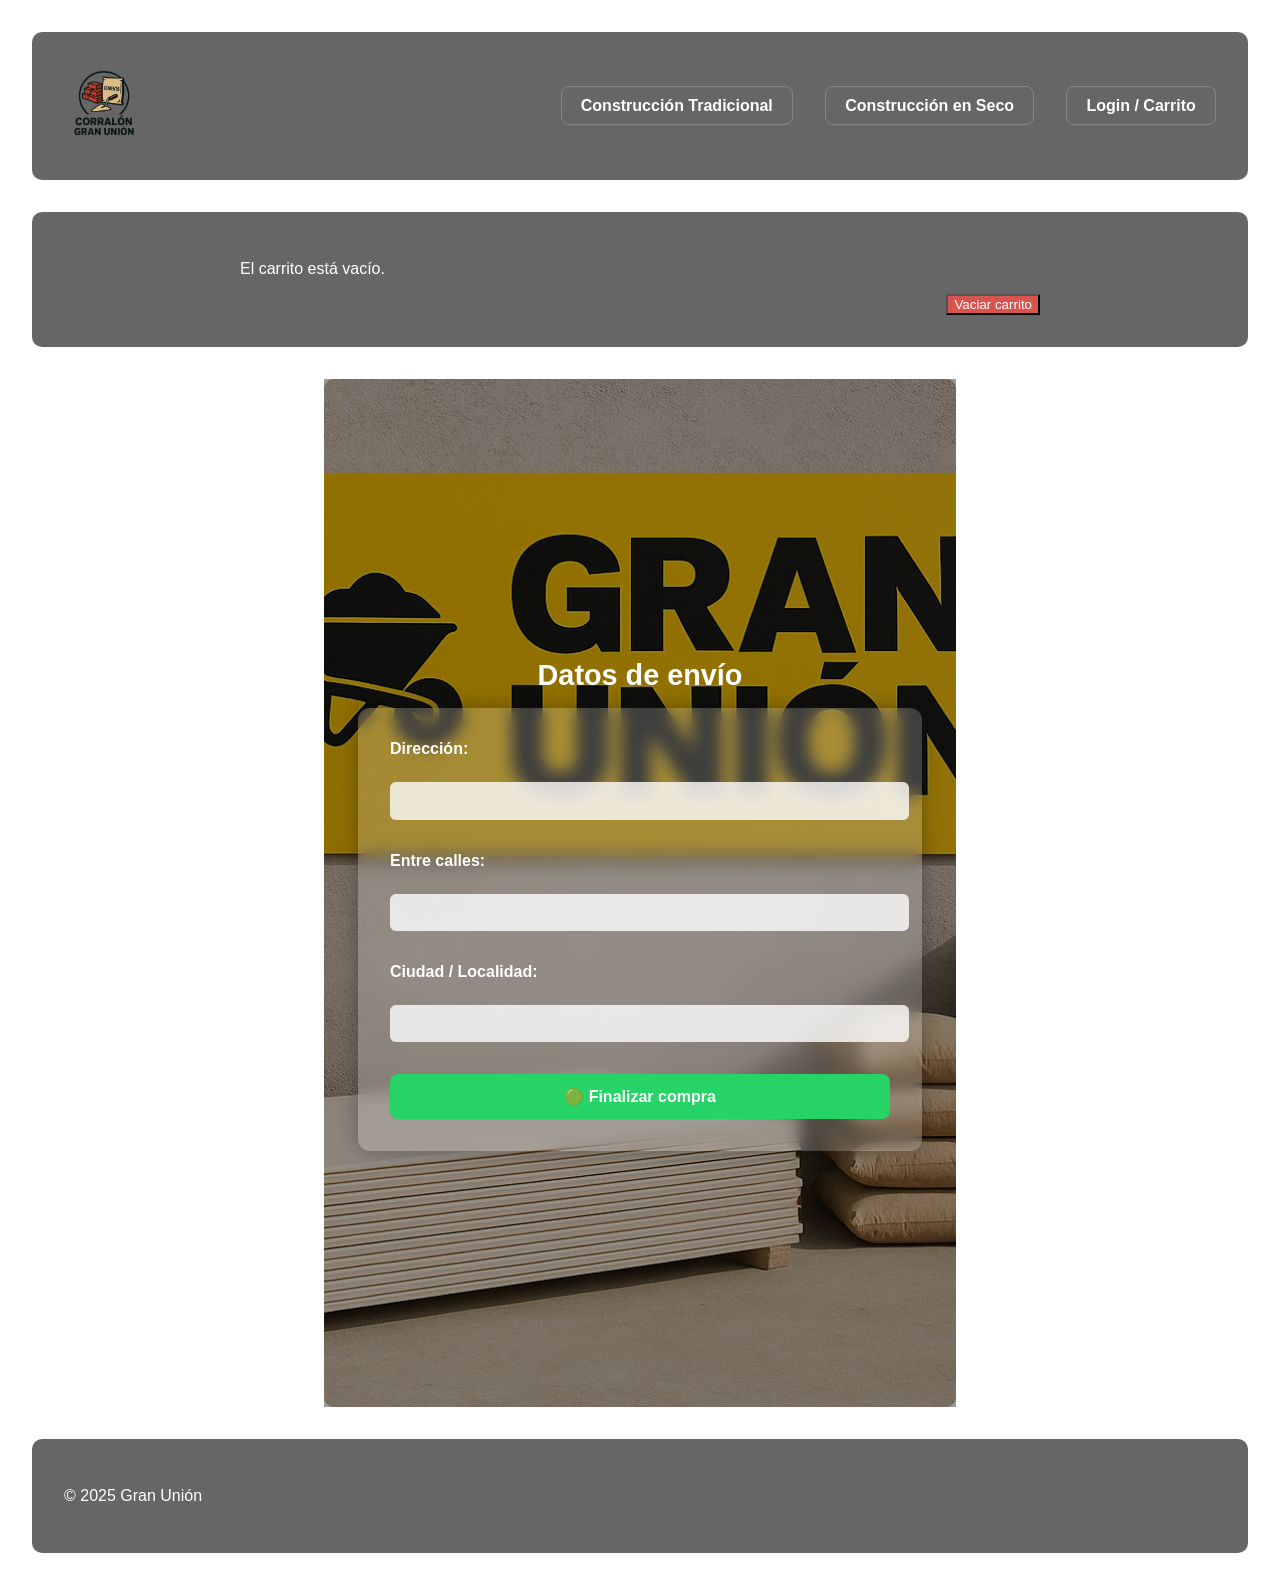
==== carrito.html @ c60271c2 "first commit" ====
<!DOCTYPE html>
<html lang="es">
<head>
    <meta charset="UTF-8" />
    <title>Carrito de Compras - Gran Unión</title>
    <link rel="stylesheet" href="style.css" />
    <script src="logica.js" defer></script>
</head>
<body>
    <header>
        <a href="index.html" class="logo-link">
            <img src="imagen/logo/gran-union-logo.png" alt="Logo Gran Unión" class="logo logo-seccion" />
        </a>
    <nav>
        <ul class="menu">
            <li><a href="traditional.html">Construcción Tradicional</a></li>
            <li><a href="seco.html">Construcción en Seco</a></li>
            <li><a href="login.html">Login / Carrito</a></li>
        </ul>
    </nav>
</header>

<main>
    <!-- Aquí se muestra el contenido del carrito -->
    <section id="carrito"></section>

    <!-- Botones de accion -->
    <div class="carrito-controles">
        <button id="btn-vaciar">Vaciar carrito</button>
    </div>    
</main>

<section id="envio">
    <h2 class="envio-titulo">Datos de envío</h2>
        <form id="form-envio" onsubmit="finalizarCompra(event)">
            <label for="direccion">Dirección:</label>
            <input type="text" id="direccion" required />

        <label for="entreCalles">Entre calles:</label>
        <input type="text" id="entreCalles" required />

        <label for="ciudad">Ciudad / Localidad:</label>
        <input type="text" id="ciudad" required />

        <button type="submit" class="finalizar">🟢 Finalizar compra</button>
    </form>
</section>

<footer>
    <p>&copy; 2025 Gran Unión</p>

</footer>

<script>
    document.addEventListener("DOMContentLoaded", () => {
    mostrarCarrito(); // Llama a la función principal
});
</script>
</body>
</html>
---- style.css ----
/* ===========================
    Catálogo de productos
   =========================== */
#catalogo {
    display: grid;
    grid-template-columns: repeat(auto-fit, minmax(250px, 1fr));
    gap: 2rem;
    padding: 2rem;
}
article.producto {
    background-color: #fff;
    border: 1px solid #ddd;
    border-radius: 10px;
    padding: 1rem;
    box-shadow: 0 2px 6px rgba(0,0,0,0.1);
    text-align: center;
    transition: transform 0.2s ease;
}
article.producto:hover { transform: scale(1.03); }
article.producto img { max-width: 100%; border-radius: 6px; margin-bottom: 1rem; }
article.producto h3 { font-size: 1.2rem; color: #333; margin-bottom: 0.5rem; }
article.producto p { font-size: 0.95rem; color: #555; margin: 0.5rem 0; }
article.producto button {
    background-color: #007bff; color: white; border: none;
    padding: 0.6rem 1.2rem; border-radius: 5px; cursor: pointer;
    font-weight: bold; margin-top: 0.5rem; transition: background-color 0.2s ease;
}
article.producto button:hover { background-color: #0056b3; }

/* ===========================
    Fondo y estructura general
   =========================== */
body {
    background: url("imagen/fondos/construccion-principal.jpg") no-repeat center center fixed;
    background-size: cover;
    font-family: "Poppins", sans-serif;
    color: white;
    margin: 0;
    padding: 0;
}
main, header, footer {
    background-color: rgba(0, 0, 0, 0.6);
    padding: 2rem;
    border-radius: 10px;
    margin: 2rem;
}

/* ===========================
    Header centrado (inicio)
   =========================== */
.header-inicio {
    display: flex;
    flex-direction: column;
    align-items: center;
    justify-content: center;
    padding: 2rem;
    background-color: rgba(0, 0, 0, 0.7);
    border-radius: 10px;
    margin: 2rem;
}
.logo-inicio {
    height: 540px;
    max-width: 100%;
    object-fit: contain;
    margin-bottom: 2rem;
}
.menu-inicio {
    display: flex;
    flex-wrap: wrap;
    justify-content: center;
    gap: 2rem;
    padding: 0;
    margin: 0;
    list-style: none;
}
.menu-inicio li a {
    text-decoration: none;
    color: white;
    font-weight: 600;
    font-size: 1rem;
    padding: 0.6rem 1.2rem;
    border-radius: 8px;
    border: 1px solid rgba(255,255,255,0.2);
    transition: background-color 0.3s ease, transform 0.2s ease;
}
.menu-inicio li a:hover,
.menu-inicio li a.activo {
    background-color: #ffd700;
    color: #000;
    transform: scale(1.05);
}
.menu-inicio li a.activo { pointer-events: none; }

/* ===========================
    Header en secciones
   =========================== */
.logo-seccion { height: 80px; }
header:not(.header-inicio) {
    display: flex;
    justify-content: space-between;
    align-items: center;
}
.menu {
    list-style: none;
    display: flex;
    gap: 2rem;
}
.menu li a {
    text-decoration: none;
    color: white;
    font-weight: 600;
    padding: 0.6rem 1.2rem;
    border-radius: 8px;
    border: 1px solid rgba(255,255,255,0.2);
    transition: background-color 0.3s ease, transform 0.2s ease;
}
.menu li a:hover,
.menu li a.activo {
    background-color: #ffd700;
    color: #000;
    transform: scale(1.05);
}
.menu li a.activo { pointer-events: none; }

/* ===========================
    Carrito
   =========================== */
#carrito {
    display: flex;
    flex-direction: column;
    gap: 20px;
    max-width: 800px;
    margin: auto;
}
.card-carrito {
    display: flex;
    gap: 15px;
    padding: 15px;
    border: 1px solid #ddd;
    border-radius: 8px;
    background: #fafafa;
    box-shadow: 0 2px 5px rgba(0,0,0,0.1);
}
.carrito-imagen { width: 120px; border-radius: 6px; object-fit: cover; }
.carrito-info h3 { margin: 0 0 5px; font-size: 18px; color: #333; }
.carrito-info p { font-size: 14px; color: #555; margin: 3px 0; }
.carrito-acciones button {
    margin-right: 8px;
    padding: 5px 10px;
    border: none;
    border-radius: 4px;
    background: #0078d7;
    color: white;
    cursor: pointer;
    transition: background 0.2s;
}
.carrito-acciones button:hover { background: #005a9e; }
.carrito-total {
    text-align: right;
    font-size: 18px;
    font-weight: bold;
}

/* ===========================
    Botones globales del carrito
   =========================== */
.carrito-controles {
    display: flex;
    justify-content: flex-end;
    gap: 15px;
    max-width: 800px;
    margin: auto;
}
#btn-vaciar { background: #d9534f; color: white; }
#btn-vaciar:hover { background: #c9302c; }
#btn-finalizar { background: #5cb85c; color: white; }
#btn-finalizar:hover { background: #449d44; }

/* ===========================
    Toast moderno (login y carrito)
   =========================== */
.toast {
    position: fixed;
    top: 20px;
    right: 20px;
    background: #2c3e50;
    color: #fff;
    padding: 12px 20px;
    border-radius: 6px;
    box-shadow: 0 4px 8px rgba(0,0,0,0.3);
    opacity: 0;
    transform: translateY(-20px);
    transition: opacity 0.3s ease, transform 0.3s ease;
    z-index: 9999;
}
.toast.show {
    opacity: 1;
    transform: translateY(0);
}
.toast.success { background: #27ae60; }
.toast.error { background: #e74c3c; }

/* Estilo de los requisitos de password */

.requisitos-password {
    font-size: 0.9rem;
    color: #ffd700;
    margin-top: 5px;
    font-weight: 500;
}

/* ===========================
    Formulario de envío
   =========================== */
#envio {
    background: rgba(255,255,255,0.9);
    padding: 2rem;
    border-radius: 10px;
    max-width: 600px;
    margin: 2rem auto;
    color: #333;
}
#envio h2 { font-size: 1.8rem; margin-bottom: 1rem; }
#envio form { display: flex; flex-direction: column; gap: 1rem; }
#envio input {
    padding: 0.6rem;
    border: 1px solid #ccc;
    border-radius: 6px;
    font-size: 1rem;
}
#envio button {
    background: #007bff;
    color: white;
    border: none;
    padding: 0.8rem;
    border-radius: 6px;
    cursor: pointer;
    font-weight: bold;
    transition: background 0.2s ease;
}
#envio button:hover { background: #0056b3; }

/* ===========================
    Redes sociales en el footer
   =========================== */
footer .redes {
    margin-top: 1rem;
    display: flex;
    justify-content: center;
    gap: 1rem;
}

footer .redes img {
    width: 36px;
    height: auto;
    aspect-ratio: 1 / 1;
    object-fit: contain;
    transition: transform 0.2s ease;
}

footer .redes img:hover {
    transform: scale(1.2);
}

/* Boton whatsapp */

.whatsapp {
    position: fixed;
    bottom: 20px;
    right: 20px;
    z-index: 1000;
}

.whatsapp img {
    width: 50px;
    height: 50px;
    border-radius: 50%;
    box-shadow: 0 4px 8px rgba(0,0,0,0.3);
    transition: transform 0.2s ease;
}

.whatsapp img:hover {
    transform: scale(1.1);
}

#envio {
    background-image: url("imagen/logo/gran-union.png");
    background-size: cover;
    background-position: center;
    background-repeat: no-repeat;
    min-height: 100vh;
    padding: 4rem 1rem;
    position: relative;
    display: flex;
    flex-direction: column;
    align-items: center;
    justify-content: center;
}

#envio::before {
    content: "";
    position: absolute;
    inset: 0;
    background: rgba(0, 0, 0, 0.4);
    z-index: 0;
}

.envio-titulo {
    position: relative;
    z-index: 1;
    color: #fff;
    font-size: 2rem;
    margin-bottom: 2rem;
    text-align: center;
}

#form-envio {
    position: relative;
    z-index: 1;
    background-color: rgba(255, 255, 255, 0.2);
    backdrop-filter: blur(8px);
    padding: 2rem;
    border-radius: 12px;
    max-width: 500px;
    width: 100%;
    color: #fff;
    box-shadow: 0 0 20px rgba(0,0,0,0.3);
}

#form-envio label {
    display: block;
    margin-bottom: 0.5rem;
    font-weight: bold;
}

#form-envio input {
    width: 100%;
    padding: 0.6rem;
    margin-bottom: 1rem;
    border: none;
    border-radius: 6px;
    background-color: rgba(255,255,255,0.8);
    color: #333;
    font-size: 1rem;
}

#form-envio button.finalizar {
    background-color: #25d366;
    color: #fff;
    border: none;
    padding: 0.8rem 1.5rem;
    font-size: 1rem;
    border-radius: 8px;
    cursor: pointer;
    transition: background-color 0.3s ease;
}

#form-envio button.finalizar:hover {
    background-color: #1da851;
}

/* ===========================
    Responsive completo
   =========================== */
@media (max-width: 768px) {
    .header-inicio {
        padding: 1rem;
        margin: 1rem;
    }

    .logo-inicio {
        height: 220px;
        margin-bottom: 1rem;
    }

    .menu-inicio {
        flex-direction: column;
        gap: 1rem;
        align-items: center;
    }

    .menu-inicio li a {
        width: 80%;
        text-align: center;
}

    main, header, footer {
        padding: 1rem;
        margin: 1rem;
}

    #catalogo {
        grid-template-columns: 1fr;
        padding: 1rem;
}

    .card-carrito {
        flex-direction: column;
        align-items: center;
        text-align: center;
}

    .carrito-imagen {
        width: 100%;
        max-width: 300px;
}

    .carrito-controles {
        flex-direction: column;
        align-items: center;
}

    #envio {
        padding: 1rem;
        margin: 1rem auto;
}

    footer .redes {
        flex-direction: row;
        justify-content: center;
        gap: 1rem;
        margin-top: 1rem;
}
}

@media (max-width: 768px) {
  /* Logo y header */
    .logo-inicio { height: 220px; margin-bottom: 1rem; }
    .logo-seccion { height: 60px; }

    .header-inicio, header {
        flex-direction: column;
        align-items: center;
        padding: 1rem;
        margin: 1rem;
}

    .menu, .menu-inicio {
        flex-direction: column;
        gap: 1rem;
        align-items: center;
        margin-top: 1rem;
}

    .menu li a, .menu-inicio li a {
        width: 80%;
        text-align: center;
}

  /* Catálogo */
    #catalogo {
        grid-template-columns: 1fr;
        padding: 1rem;
}

    article.producto {
        padding: 1rem;
        margin: 0 auto;
}

  /* Login */
    #login form {
        display: flex;
        flex-direction: column;
        gap: 1rem;
        max-width: 400px;
        margin: 0 auto;
}

  /* Carrito */
    .card-carrito {
        flex-direction: column;
        align-items: center;
        text-align: center;
}

    .carrito-imagen {
        width: 100%;
        max-width: 300px;
}

    .carrito-controles {
        flex-direction: column;
        align-items: center;
        gap: 10px;
}

    .carrito-total {
        text-align: center;
        margin-top: 1rem;
}

  /* Footer redes */
    footer .redes {
        flex-direction: row;
        justify-content: center;
        gap: 1rem;
        margin-top: 1rem;
}
}

@media (max-width: 480px) {
    .logo-inicio { height: 180px; }
    .menu li a, .menu-inicio li a {
        font-size: 0.9rem;
        padding: 0.5rem 1rem;
}

    .toast {
        top: 10px;
        right: 10px;
        padding: 10px 16px;
        font-size: 0.9rem;
}
}
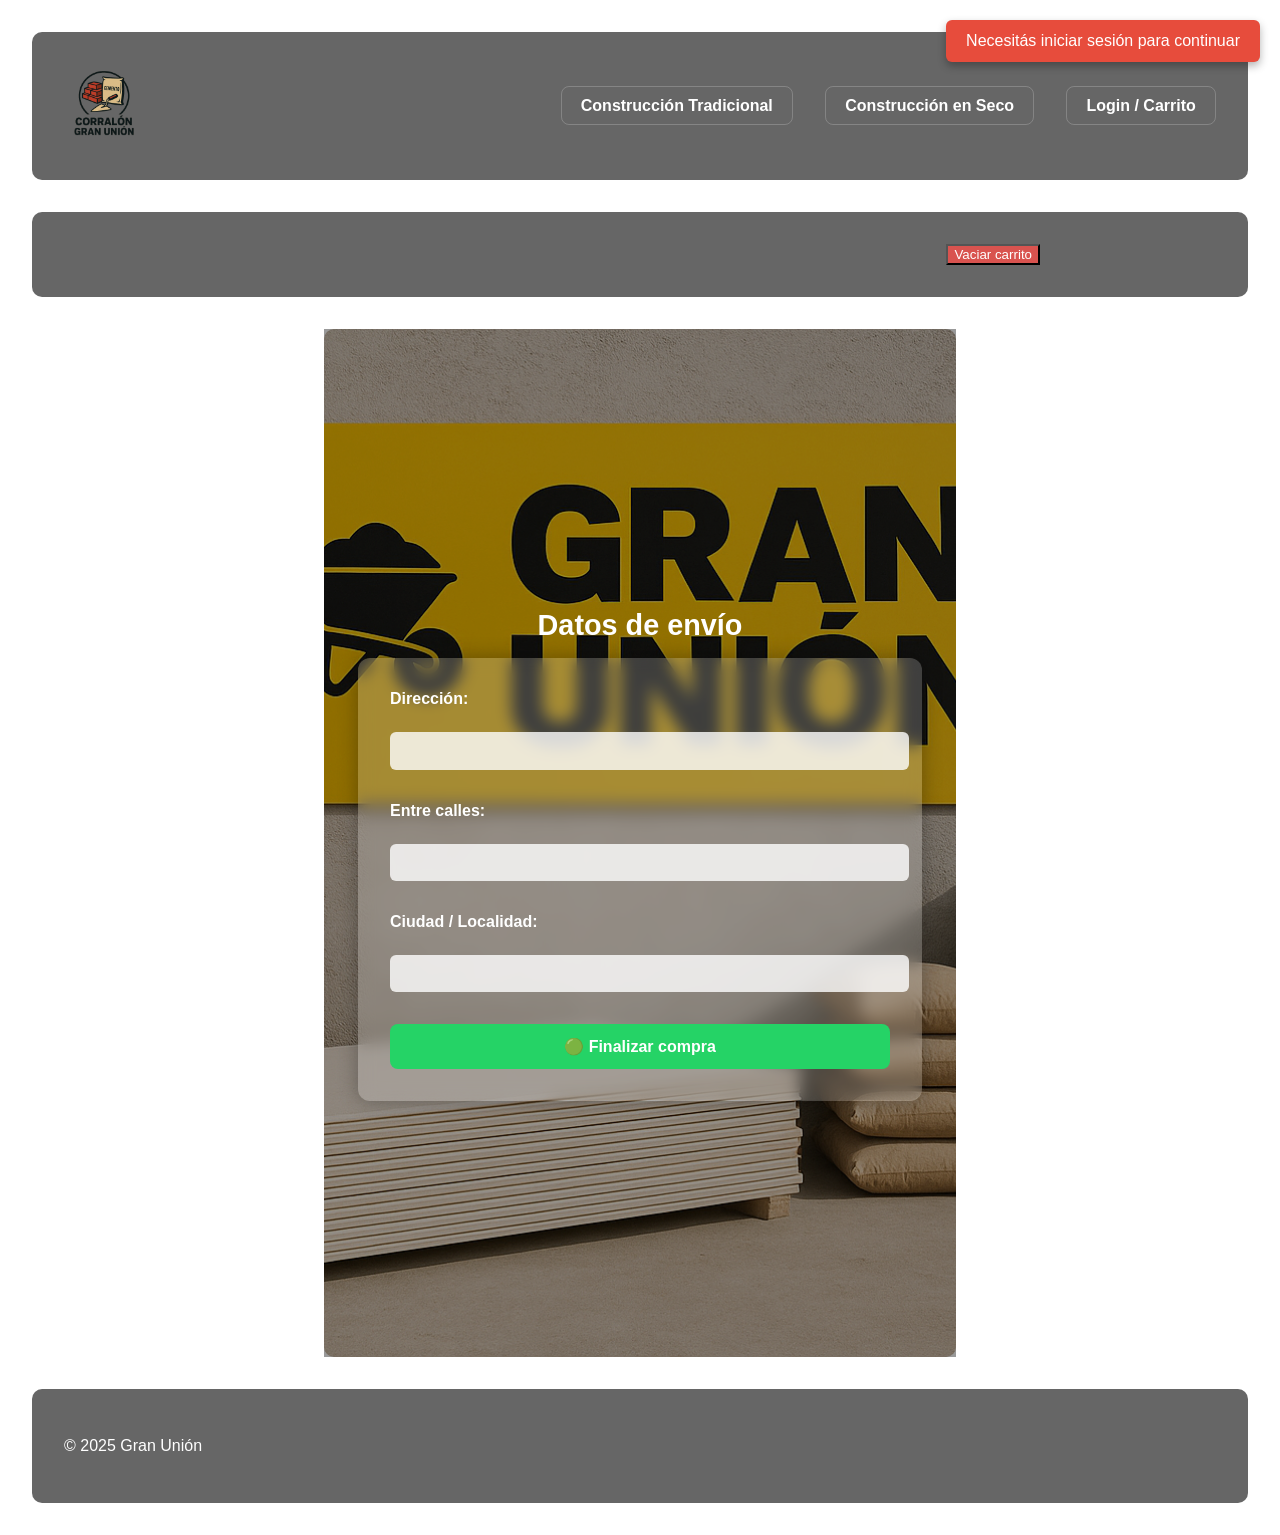
==== commit 0df8b774: "Menu dinamico segun sesion y proteccion del carrito" ====
--- a/carrito.html
+++ b/carrito.html
@@ -21,6 +21,9 @@
 </header>
 
 <main>
+
+    <!-- Barra con el nombre del usuario y botón de salir -->
+    <div id="barra-sesion"></div>
     <!-- Aquí se muestra el contenido del carrito -->
     <section id="carrito"></section>
 
@@ -52,9 +55,19 @@
 </footer>
 
 <script>
+    // Esperamos a que el DOM esté listo Y logica.js (con defer) haya cargado
     document.addEventListener("DOMContentLoaded", () => {
-    mostrarCarrito(); // Llama a la función principal
-});
+        // protegerPagina() redirige al login si no hay token
+        if (protegerPagina()) {
+            mostrarBarraUsuario("barra-sesion");
+            mostrarCarrito();
+        }
+    });
 </script>
+
+<script>
+    document.addEventListener("DOMContentLoaded", actualizarMenu);
+</script>
+
 </body>
 </html>
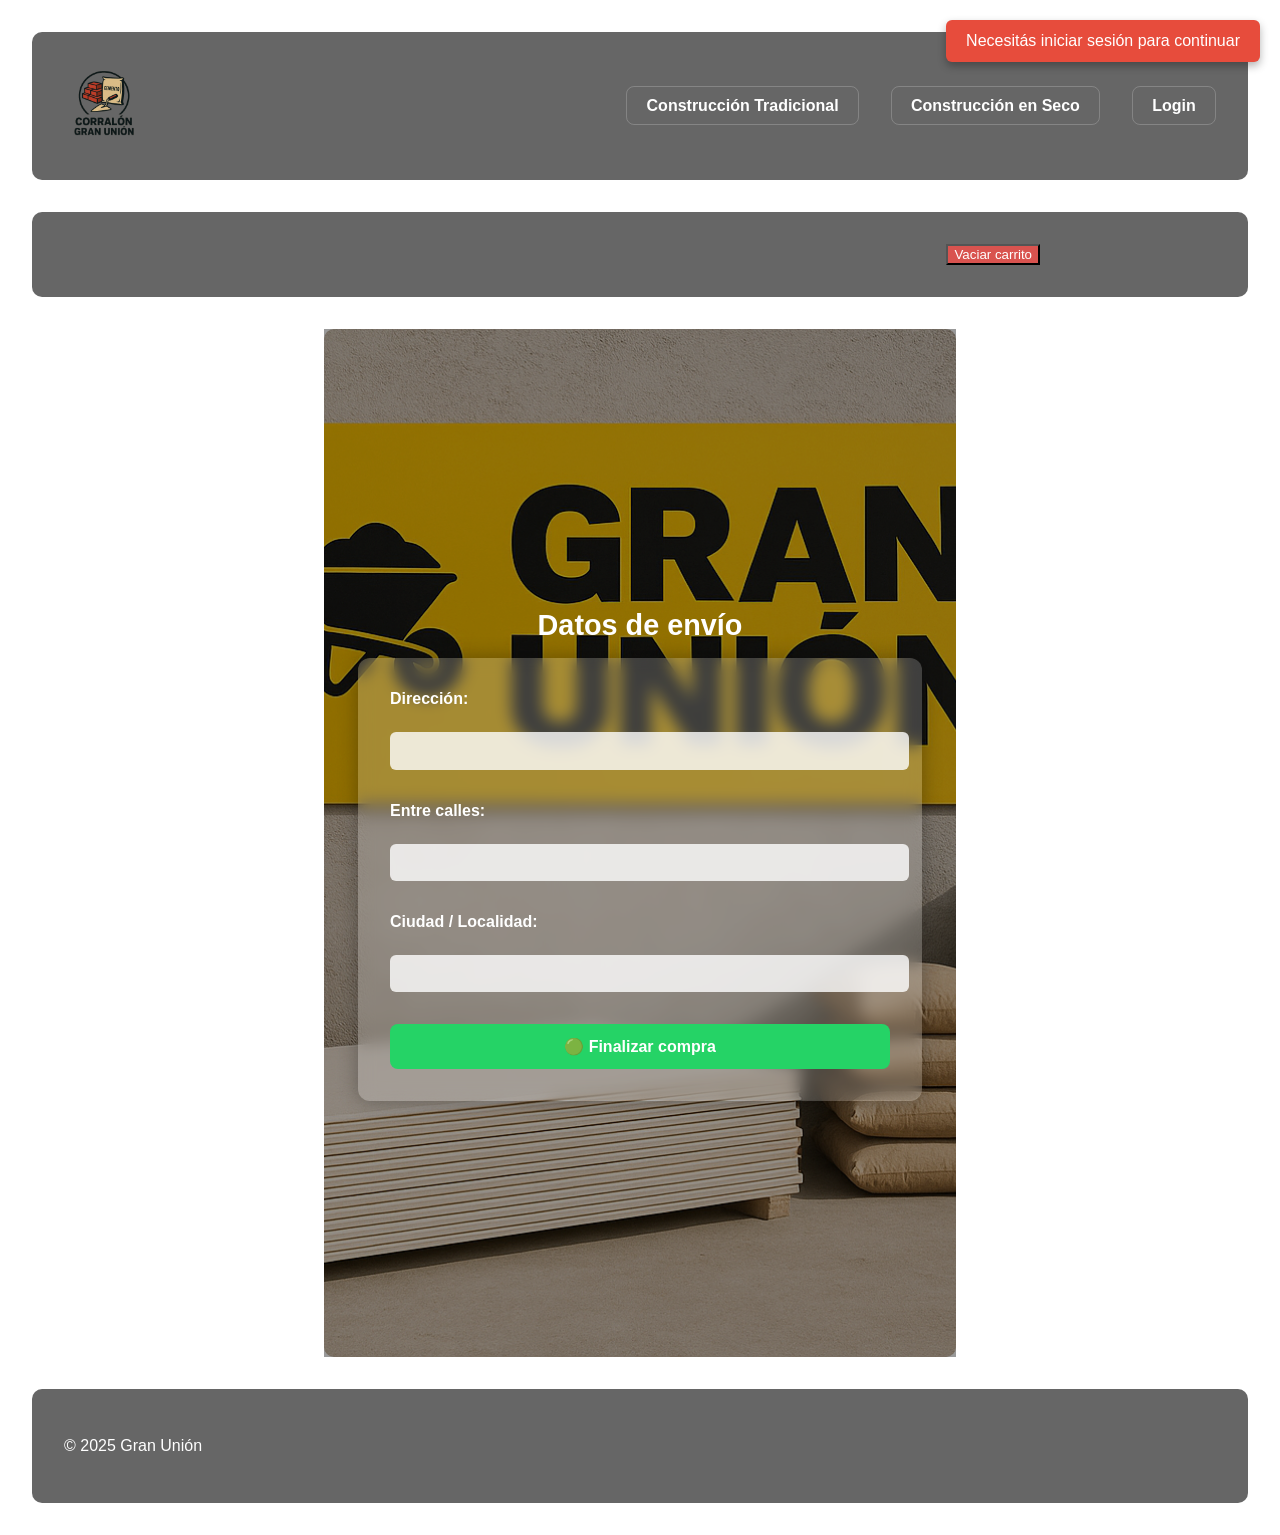
==== commit 2a4fa950: "Finalizar compra vacia el carrito limpia el formulario de envio" ====
--- a/carrito.html
+++ b/carrito.html
@@ -4,6 +4,7 @@
     <meta charset="UTF-8" />
     <title>Carrito de Compras - Gran Unión</title>
     <link rel="stylesheet" href="style.css" />
+    <script src="catalogo.js" defer></script>
     <script src="logica.js" defer></script>
 </head>
 <body>
@@ -55,19 +56,14 @@
 </footer>
 
 <script>
-    // Esperamos a que el DOM esté listo Y logica.js (con defer) haya cargado
     document.addEventListener("DOMContentLoaded", () => {
-        // protegerPagina() redirige al login si no hay token
+        actualizarMenu();
+
         if (protegerPagina()) {
             mostrarBarraUsuario("barra-sesion");
             mostrarCarrito();
         }
     });
 </script>
-
-<script>
-    document.addEventListener("DOMContentLoaded", actualizarMenu);
-</script>
-
 </body>
 </html>
